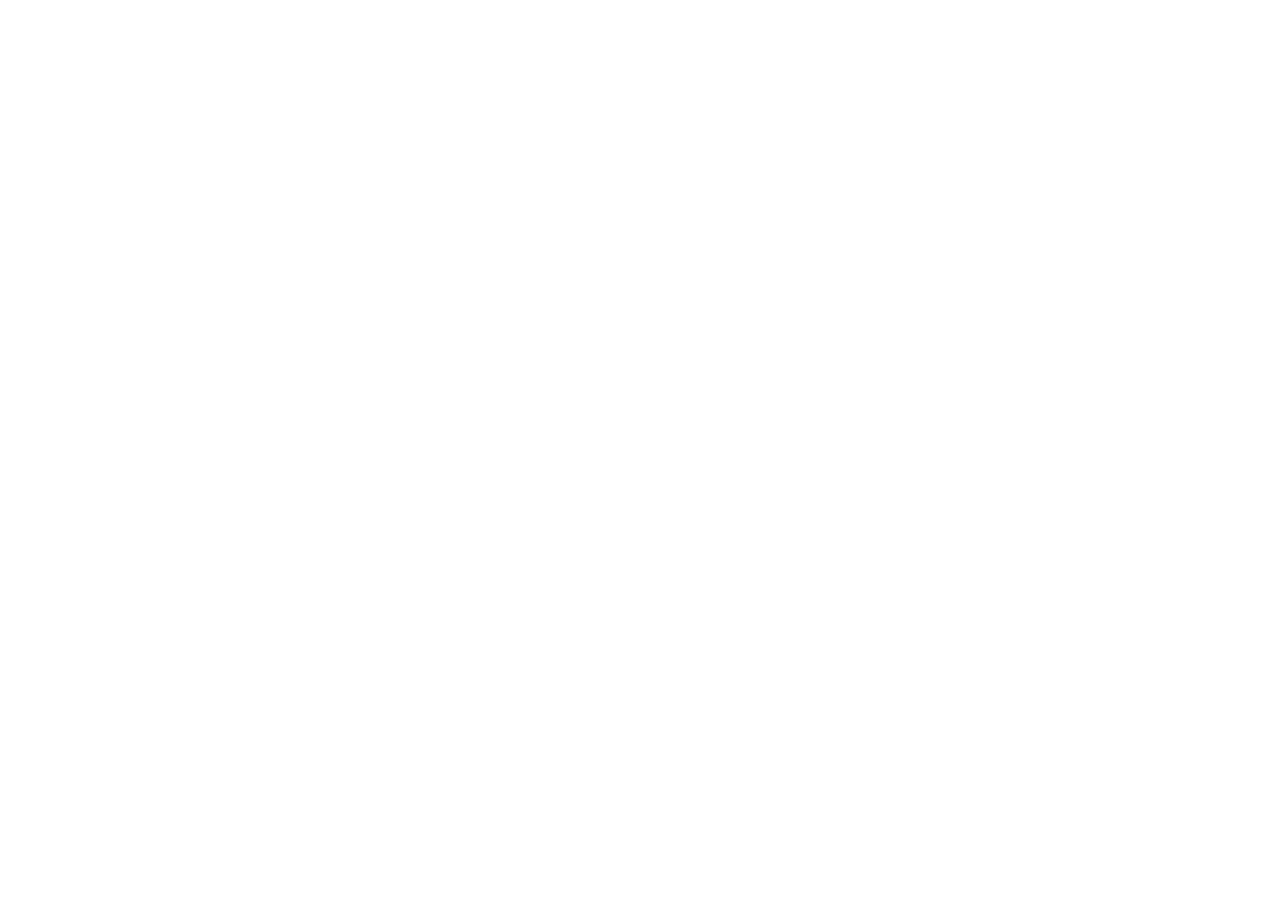
==== aula04/index.html @ 1e29875e "criando html" ====
<!DOCTYPE html>
<html lang="en">
<head>
    <meta charset="UTF-8">
    <meta name="viewport" content="width=device-width, initial-scale=1.0">
    <title>Document</title>
</head>
<body>
    
</body>
</html>
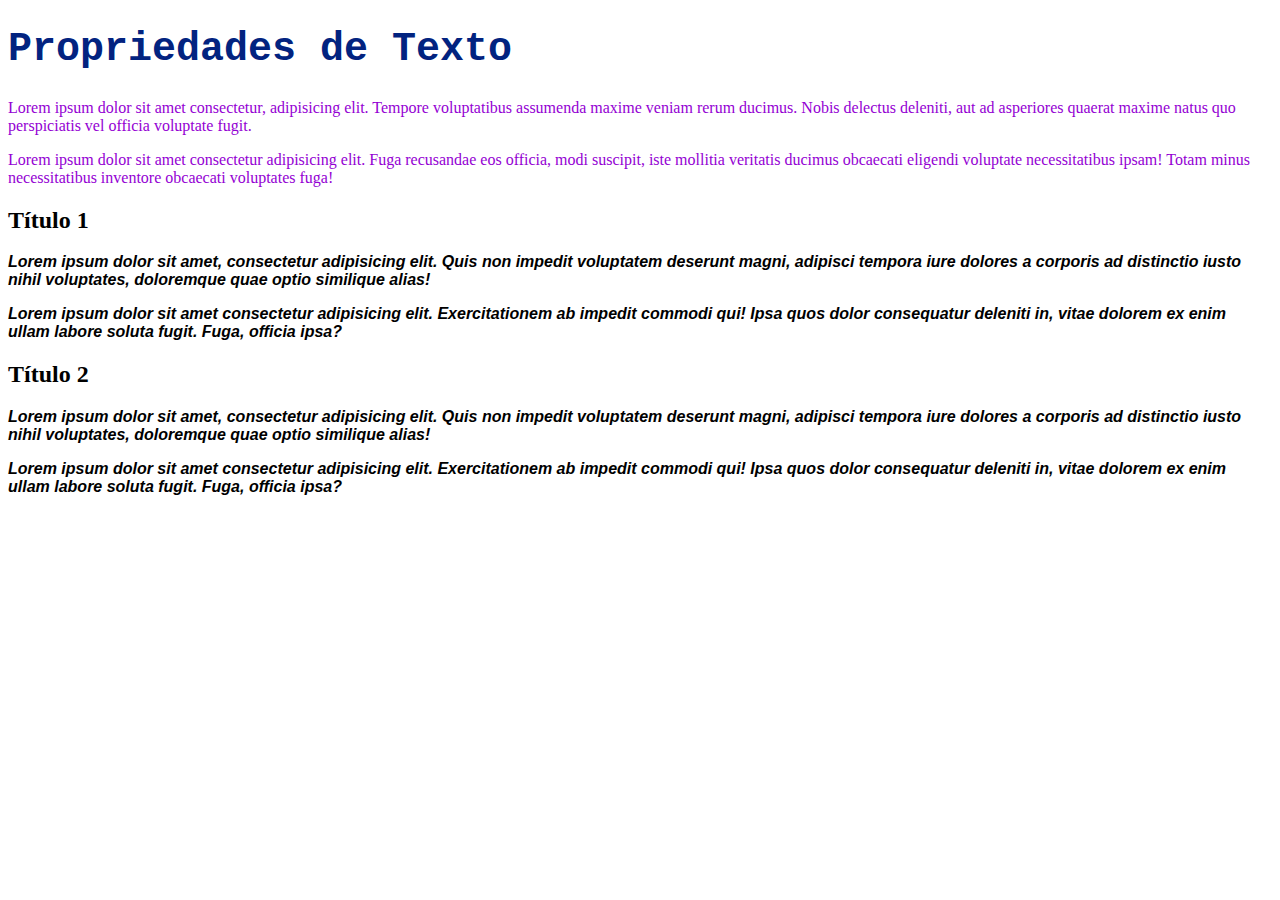
==== commit 3cfe77c7: "estilizando a pag" ====
--- a/aula04/index.html
+++ b/aula04/index.html
@@ -1,11 +1,55 @@
 <!DOCTYPE html>
-<html lang="en">
+<html lang="pt-br">
 <head>
     <meta charset="UTF-8">
     <meta name="viewport" content="width=device-width, initial-scale=1.0">
     <title>Document</title>
+    <style>
+        h1 {
+            /* Cor do texto */
+            color: rgb(2, 35, 128); 
+
+            /* Tipo de fonte */
+            font-family: 'Courier New', Courier, monospace;
+
+            /* Peso da fonte */
+            font-size: 40px;
+        }
+
+        header p {
+            /* Cor do texto */
+             color: darkviolet;
+        }
+
+        main p {
+            /* Tamanho da fonte */
+            font-size: 16px;
+
+            /* Estilo da fonte */
+            font-style: italic;
+
+            /* Peso da fonte */
+            font-weight: 800;
+
+            /* Tipo de fonte */
+            font-family: Arial, Helvetica, sans-serif;
+        }
+    </style>
 </head>
 <body>
-    
+    <header>
+        <h1>Propriedades de Texto</h1>
+        <p>Lorem ipsum dolor sit amet consectetur, adipisicing elit. Tempore voluptatibus assumenda maxime veniam rerum ducimus. Nobis delectus deleniti, aut ad asperiores quaerat maxime natus quo perspiciatis vel officia voluptate fugit.</p>
+        <p>Lorem ipsum dolor sit amet consectetur adipisicing elit. Fuga recusandae eos officia, modi suscipit, iste mollitia veritatis ducimus obcaecati eligendi voluptate necessitatibus ipsam! Totam minus necessitatibus inventore obcaecati voluptates fuga!</p>
+    </header>
+    <main>
+        <h2>Título 1</h2>
+        <p>Lorem ipsum dolor sit amet, consectetur adipisicing elit. Quis non impedit voluptatem deserunt magni, adipisci tempora iure dolores a corporis ad distinctio iusto nihil voluptates, doloremque quae optio similique alias!</p>
+        <p>Lorem ipsum dolor sit amet consectetur adipisicing elit. Exercitationem ab impedit commodi qui! Ipsa quos dolor consequatur deleniti in, vitae dolorem ex enim ullam labore soluta fugit. Fuga, officia ipsa?</p>
+
+        <h2>Título 2</h2>
+        <p>Lorem ipsum dolor sit amet, consectetur adipisicing elit. Quis non impedit voluptatem deserunt magni, adipisci tempora iure dolores a corporis ad distinctio iusto nihil voluptates, doloremque quae optio similique alias!</p>
+        <p>Lorem ipsum dolor sit amet consectetur adipisicing elit. Exercitationem ab impedit commodi qui! Ipsa quos dolor consequatur deleniti in, vitae dolorem ex enim ullam labore soluta fugit. Fuga, officia ipsa?</p>
+    </main>
 </body>
 </html>